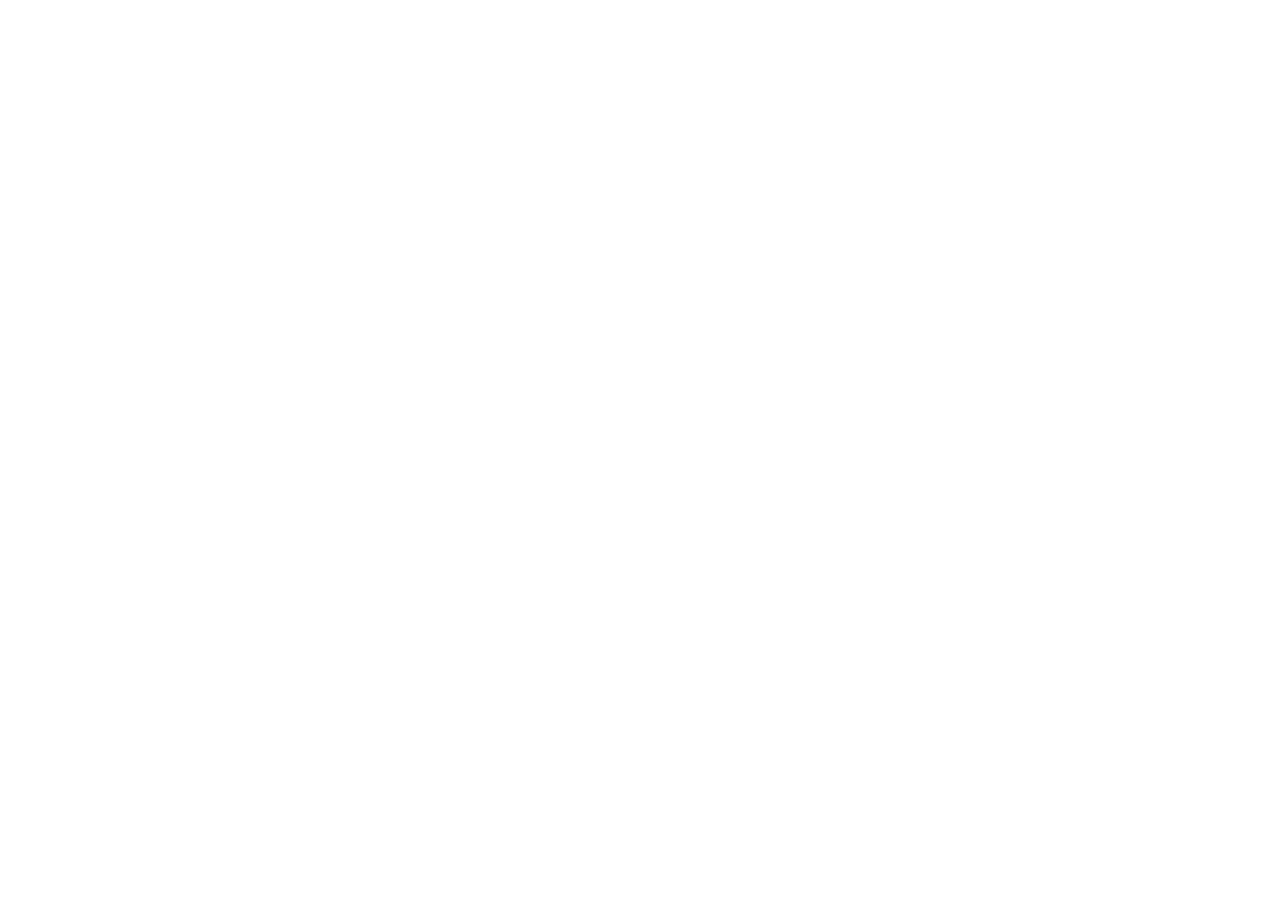
==== index.html @ 623a7207 "create file and foleder for assignment six" ====
<!doctype html>
<html lang="en">
  <head>
    <meta charset="utf-8">
    <meta name="viewport" content="width=device-width, initial-scale=1">
    <title>OFFICIAL SWEETMEAT</title>
    <link href="https://cdn.jsdelivr.net/npm/bootstrap@5.2.0/dist/css/bootstrap.min.css" rel="stylesheet" integrity="sha384-gH2yIJqKdNHPEq0n4Mqa/HGKIhSkIHeL5AyhkYV8i59U5AR6csBvApHHNl/vI1Bx" crossorigin="anonymous">
  </head>
  <body>
    
    <script src="js/main.js"></script>
    <script src="https://cdn.jsdelivr.net/npm/bootstrap@5.2.0/dist/js/bootstrap.bundle.min.js" integrity="sha384-A3rJD856KowSb7dwlZdYEkO39Gagi7vIsF0jrRAoQmDKKtQBHUuLZ9AsSv4jD4Xa" crossorigin="anonymous"></script>
  </body>
</html>
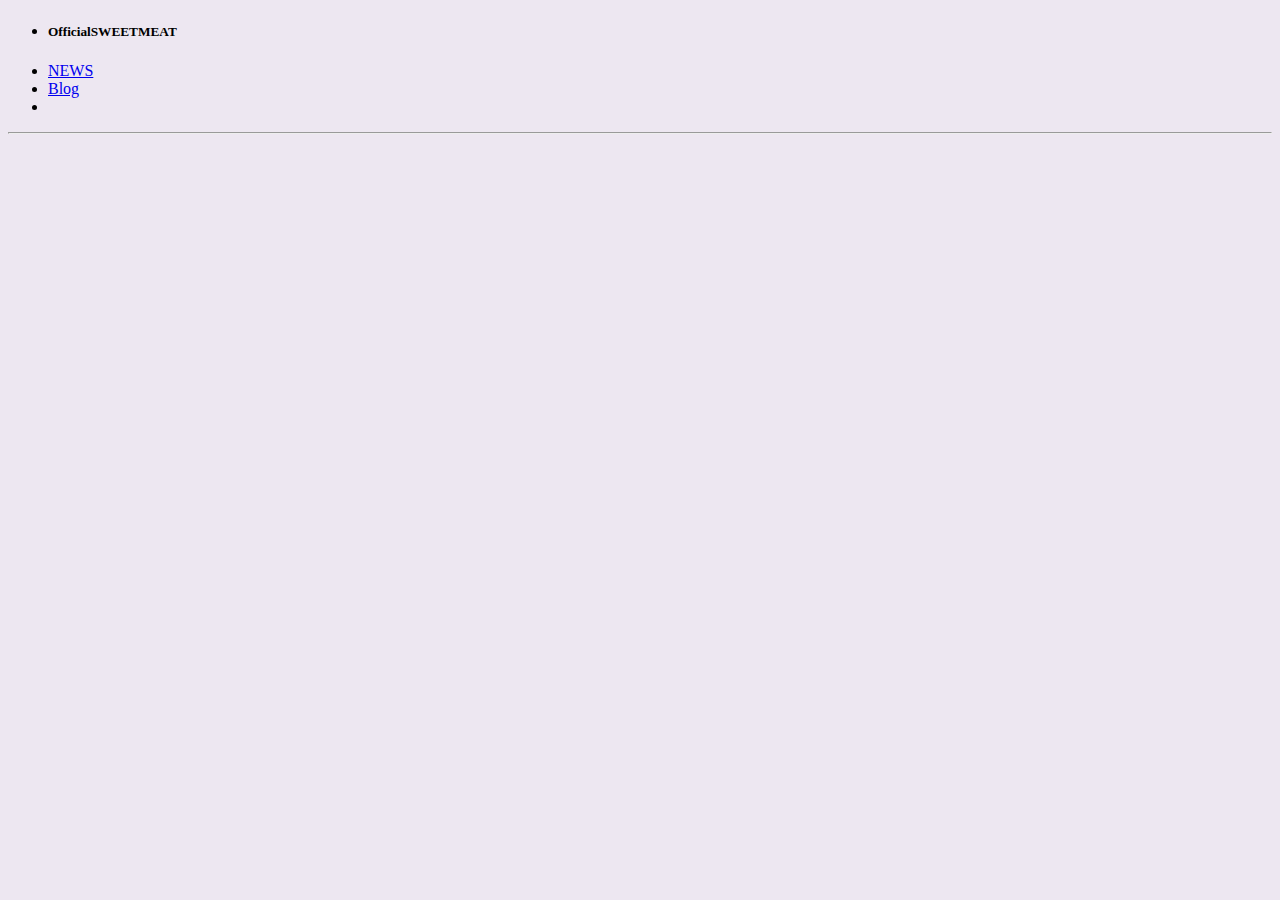
==== commit 57b91ddb: "category var and menu complete" ====
--- a/index.html
+++ b/index.html
@@ -5,9 +5,41 @@
     <meta name="viewport" content="width=device-width, initial-scale=1">
     <title>OFFICIAL SWEETMEAT</title>
     <link href="https://cdn.jsdelivr.net/npm/bootstrap@5.2.0/dist/css/bootstrap.min.css" rel="stylesheet" integrity="sha384-gH2yIJqKdNHPEq0n4Mqa/HGKIhSkIHeL5AyhkYV8i59U5AR6csBvApHHNl/vI1Bx" crossorigin="anonymous">
+    <link rel="stylesheet" href="style.css">
   </head>
   <body>
-    
+    <header class="container">
+        <div class="">
+            <ul class="nav nav-pills my-3 mx-4">
+                <li class="nav-item ">
+                  <h5 class="fw-bold mt-1 text-primary"><span class="bg-success rounded-3 px-2 pb-1 text-white">Official</span>SWEETMEAT</h5>
+                </li>
+                <div class="ms-auto d-flex ">
+                    <li class="nav-item">
+                      <a class="nav-link" href="#">NEWS</a>
+                    </li>
+                    <li class="nav-item">
+                        <a class="nav-link text-muted fw-bold" href="#">Blog</a>
+                      </li>
+                      <li class="nav-item ms-2">
+                        <img class="mt-2" style="width: 50px;" src="https://media.istockphoto.com/id/1312418309/photo/visual-contents-concept-social-networking-service-streaming-video-communication-network-3d.webp?s=612x612&w=is&k=20&c=Fwxb-4oWqM9zejFjwuIJf_rOu6pzxCFXTxFzw21fkI8=" alt="">
+                      </li>
+                </div>
+            </ul>
+            <hr>
+        </div>
+    </header>
+    <!-- category menu list -->
+    <section class="container">
+        <div id="category-list" class="flex-sm-wrap-reverse d-sm-flex justify-content-evenly text-center">            
+        </div>
+    </section>
+    <!-- news container part -->
+    <main class="container py-3">
+        <section id="news-container" class="">
+            
+        </section>
+    </main>
     <script src="js/main.js"></script>
     <script src="https://cdn.jsdelivr.net/npm/bootstrap@5.2.0/dist/js/bootstrap.bundle.min.js" integrity="sha384-A3rJD856KowSb7dwlZdYEkO39Gagi7vIsF0jrRAoQmDKKtQBHUuLZ9AsSv4jD4Xa" crossorigin="anonymous"></script>
   </body>
--- a/style.css
+++ b/style.css
@@ -0,0 +1,19 @@
+body{
+    background-color: rgb(237, 231, 241);
+}
+.category{
+    display: flex;
+    background-color: rgb(250, 240, 240);
+    height: 50px;
+    align-items: center;
+    justify-content: center;
+    min-width: 110px;
+    padding: 5px;
+    margin: 2px;
+    font-weight: 900px;
+    border-radius: 10px;
+}
+.category:hover{
+    background-color: rgb(230, 219, 205);
+    border: 1px solid;
+}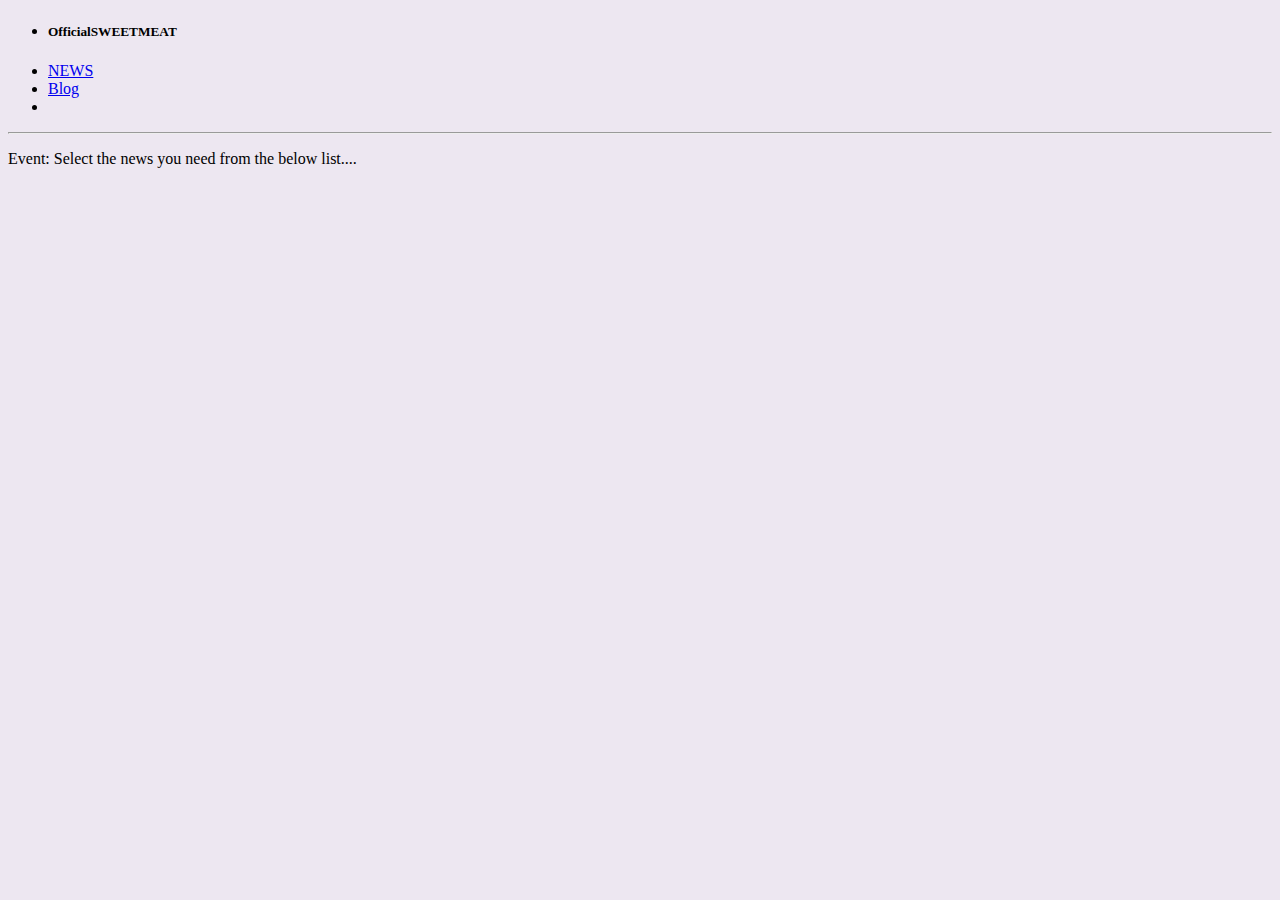
==== commit 09a37713: "dynamic news item seting finish" ====
--- a/index.html
+++ b/index.html
@@ -4,6 +4,9 @@
     <meta charset="utf-8">
     <meta name="viewport" content="width=device-width, initial-scale=1">
     <title>OFFICIAL SWEETMEAT</title>
+    <!-- fontAwesome kits -->
+    <script src="https://kit.fontawesome.com/b554e45c06.js" crossorigin="anonymous"></script>
+    <!-- bootstrap cdn -->
     <link href="https://cdn.jsdelivr.net/npm/bootstrap@5.2.0/dist/css/bootstrap.min.css" rel="stylesheet" integrity="sha384-gH2yIJqKdNHPEq0n4Mqa/HGKIhSkIHeL5AyhkYV8i59U5AR6csBvApHHNl/vI1Bx" crossorigin="anonymous">
     <link rel="stylesheet" href="style.css">
   </head>
@@ -28,10 +31,17 @@
             </ul>
             <hr>
         </div>
+        <!-- news count part -->
+        <div class="p-3 m-3 bg-white rounded-3">
+          <p id="count-news" class="h4">
+           Event: Select the news you need from the below list....
+          </p>
+        </div>
     </header>
     <!-- category menu list -->
     <section class="container">
-        <div id="category-list" class="flex-sm-wrap-reverse d-sm-flex justify-content-evenly text-center">            
+        <div id="category-list" class="flex-sm-wrap-reverse d-sm-flex justify-content-evenly text-center">
+
         </div>
     </section>
     <!-- news container part -->
--- a/style.css
+++ b/style.css
@@ -14,6 +14,6 @@
     border-radius: 10px;
 }
 .category:hover{
-    background-color: rgb(230, 219, 205);
+    background-color: rgb(230, 212, 189);
     border: 1px solid;
 }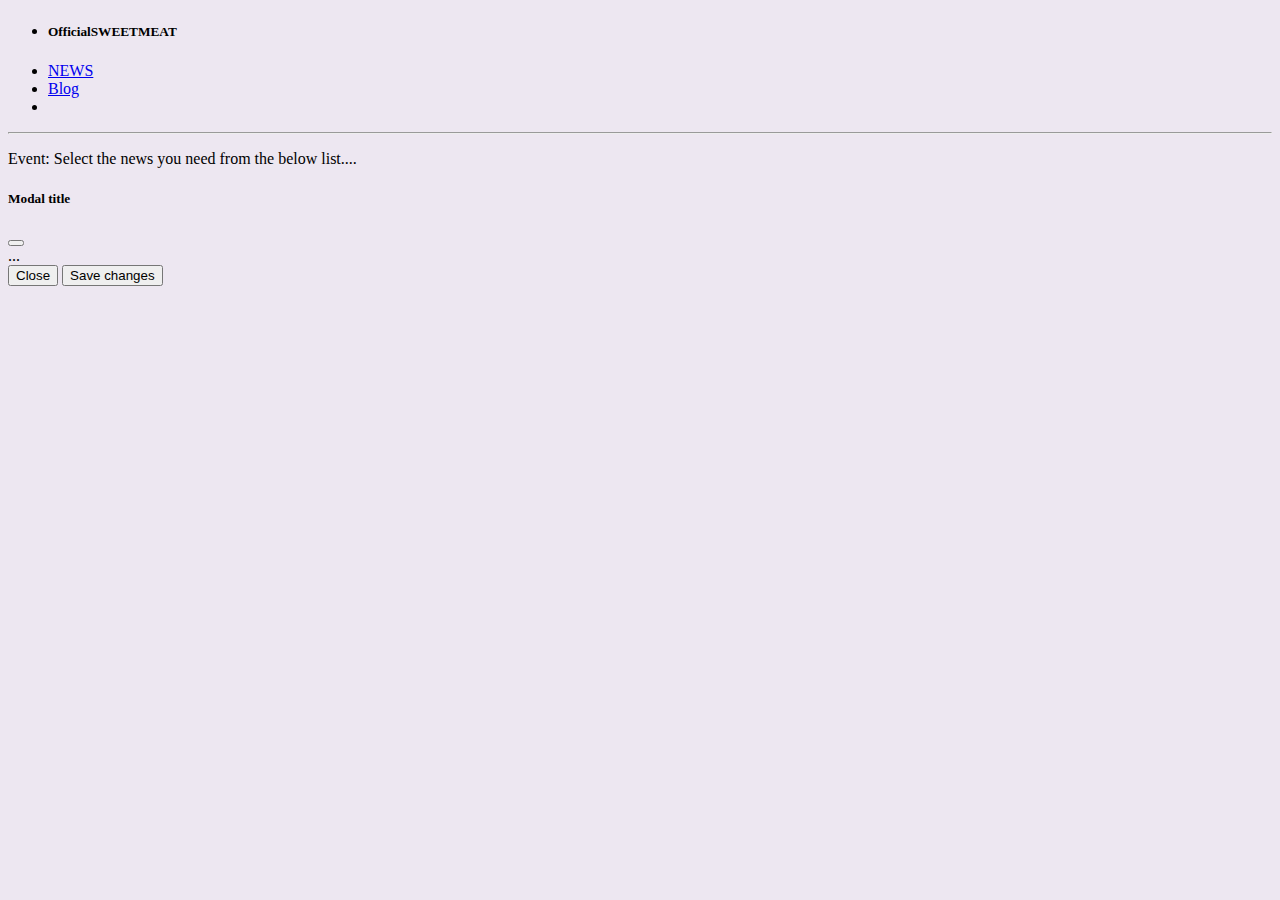
==== commit e18e704c: "modal button set complete" ====
--- a/index.html
+++ b/index.html
@@ -50,6 +50,29 @@
             
         </section>
     </main>
+      <!-- Button trigger modal -->
+      <!-- <button type="button" class="btn btn-primary">
+        Launch demo modal
+      </button> -->
+
+    <!-- Modal body -->
+    <div class="modal fade" id="exampleModal" tabindex="-1" aria-labelledby="exampleModalLabel" aria-hidden="true">
+      <div class="modal-dialog">
+        <div class="modal-content">
+          <div class="modal-header">
+            <h5 class="modal-title" id="exampleModalLabel">Modal title</h5>
+            <button type="button" class="btn-close" data-bs-dismiss="modal" aria-label="Close"></button>
+          </div>
+          <div class="modal-body">
+            ...
+          </div>
+          <div class="modal-footer">
+            <button type="button" class="btn btn-secondary" data-bs-dismiss="modal">Close</button>
+            <button type="button" class="btn btn-primary">Save changes</button>
+          </div>
+        </div>
+      </div>
+    </div>
     <script src="js/main.js"></script>
     <script src="https://cdn.jsdelivr.net/npm/bootstrap@5.2.0/dist/js/bootstrap.bundle.min.js" integrity="sha384-A3rJD856KowSb7dwlZdYEkO39Gagi7vIsF0jrRAoQmDKKtQBHUuLZ9AsSv4jD4Xa" crossorigin="anonymous"></script>
   </body>
--- a/style.css
+++ b/style.css
@@ -3,7 +3,7 @@
 }
 .category{
     display: flex;
-    background-color: rgb(250, 240, 240);
+    background-color: rgb(245, 214, 214);
     height: 50px;
     align-items: center;
     justify-content: center;
@@ -13,7 +13,3 @@
     font-weight: 900px;
     border-radius: 10px;
 }
-.category:hover{
-    background-color: rgb(230, 212, 189);
-    border: 1px solid;
-}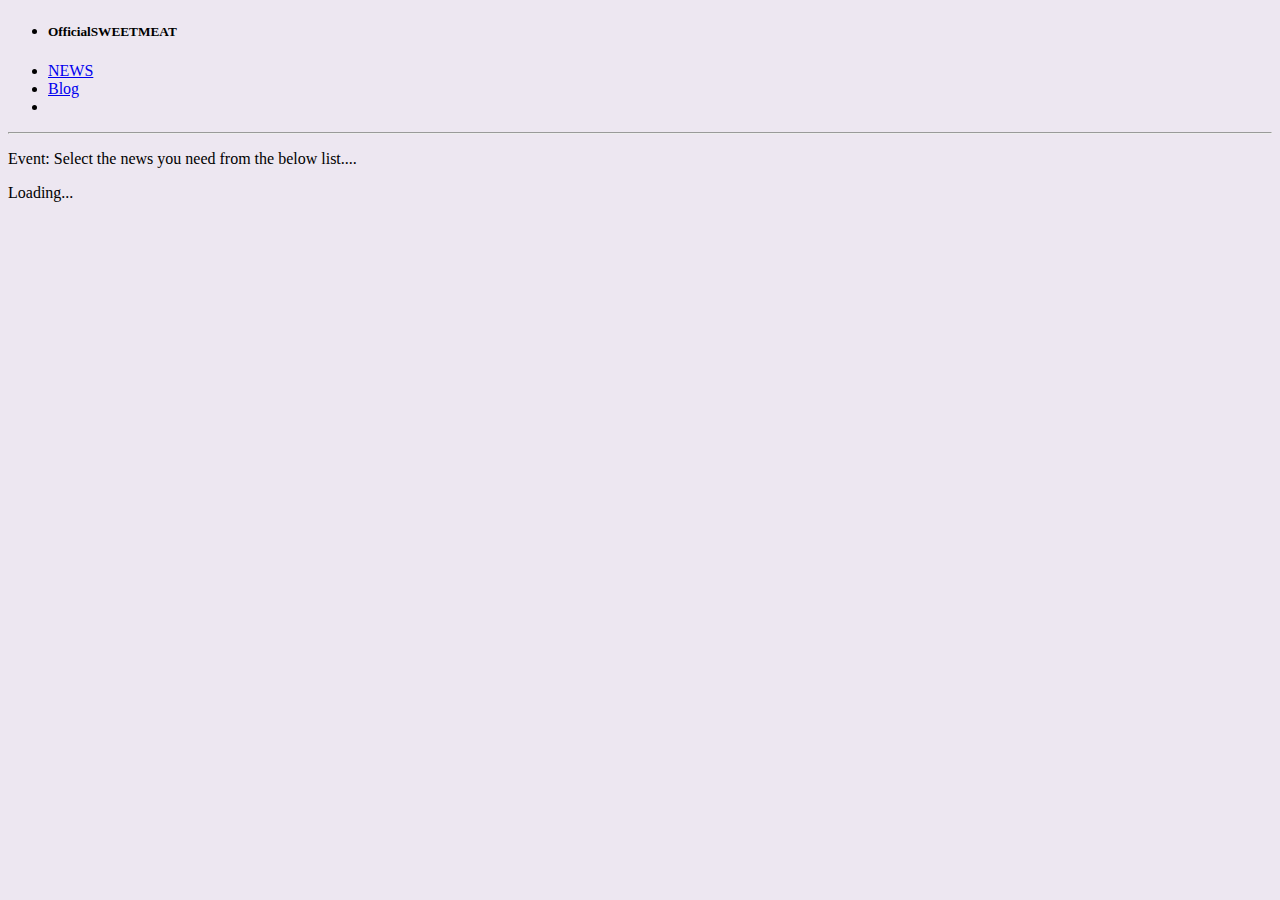
==== commit 51f865c4: "modal complete" ====
--- a/index.html
+++ b/index.html
@@ -46,31 +46,19 @@
     </section>
     <!-- news container part -->
     <main class="container py-3">
+        <div id="loader" class="d-flex justify-content-center mt-5 d-none">
+          <div class="spinner-border text-warning"role="status">
+            <span class="visually-hidden">Loading...</span>
+          </div>
+        </div>
         <section id="news-container" class="">
-            
+
         </section>
     </main>
-      <!-- Button trigger modal -->
-      <!-- <button type="button" class="btn btn-primary">
-        Launch demo modal
-      </button> -->
-
     <!-- Modal body -->
-    <div class="modal fade" id="exampleModal" tabindex="-1" aria-labelledby="exampleModalLabel" aria-hidden="true">
-      <div class="modal-dialog">
-        <div class="modal-content">
-          <div class="modal-header">
-            <h5 class="modal-title" id="exampleModalLabel">Modal title</h5>
-            <button type="button" class="btn-close" data-bs-dismiss="modal" aria-label="Close"></button>
-          </div>
-          <div class="modal-body">
-            ...
-          </div>
-          <div class="modal-footer">
-            <button type="button" class="btn btn-secondary" data-bs-dismiss="modal">Close</button>
-            <button type="button" class="btn btn-primary">Save changes</button>
-          </div>
-        </div>
+    <div class="modal fade" id="newsDetailModal" tabindex="-1" aria-labelledby="newsDetailModalLabel" aria-hidden="true">
+      <div id="modal-container" class="modal-dialog">
+        
       </div>
     </div>
     <script src="js/main.js"></script>
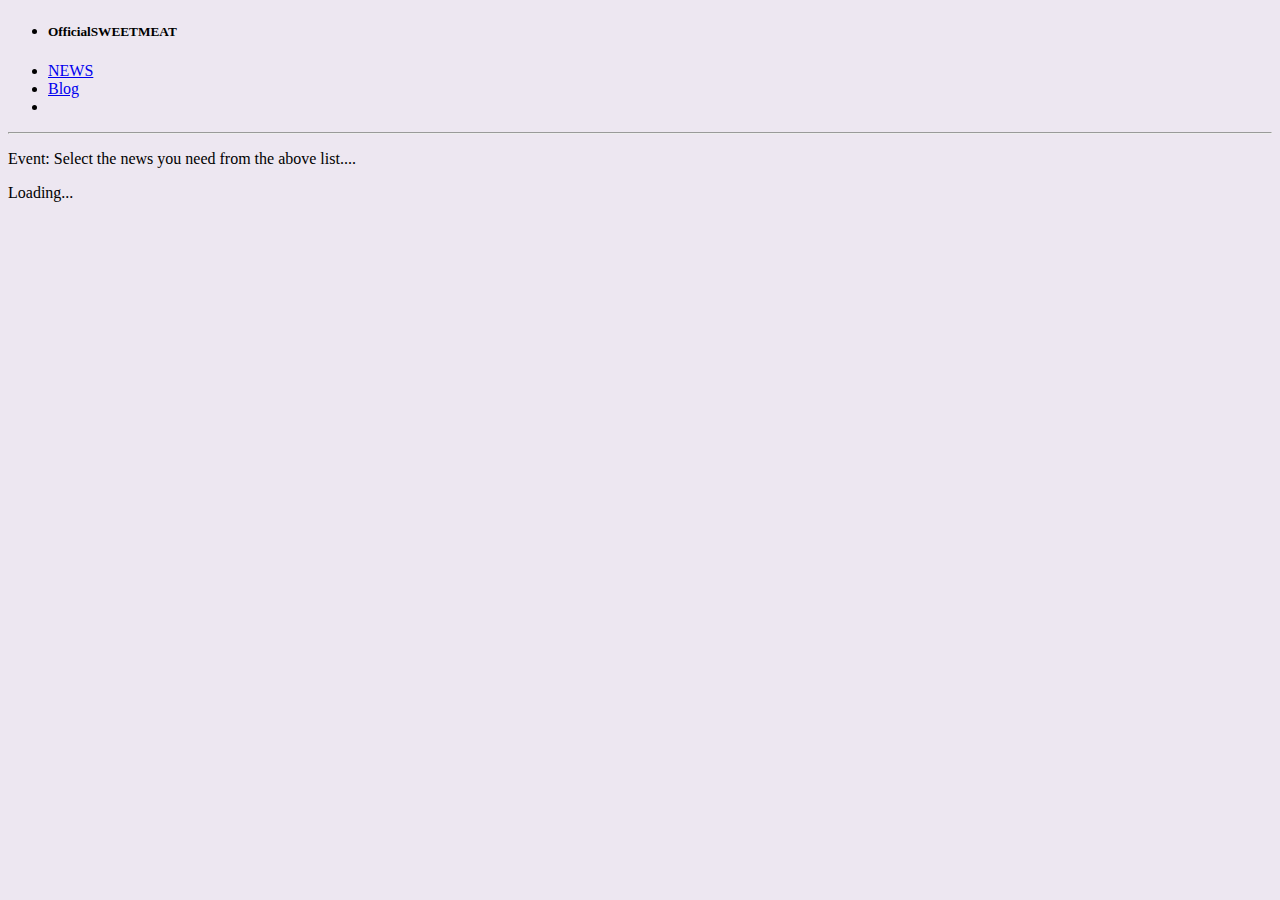
==== commit adfbd31f: "complete assignment" ====
--- a/index.html
+++ b/index.html
@@ -22,7 +22,7 @@
                       <a class="nav-link" href="#">NEWS</a>
                     </li>
                     <li class="nav-item">
-                        <a class="nav-link text-muted fw-bold" href="#">Blog</a>
+                        <a class="nav-link text-muted fw-bold btn btn-success" href="question.html">Blog</a>
                       </li>
                       <li class="nav-item ms-2">
                         <img class="mt-2" style="width: 50px;" src="https://media.istockphoto.com/id/1312418309/photo/visual-contents-concept-social-networking-service-streaming-video-communication-network-3d.webp?s=612x612&w=is&k=20&c=Fwxb-4oWqM9zejFjwuIJf_rOu6pzxCFXTxFzw21fkI8=" alt="">
@@ -31,17 +31,17 @@
             </ul>
             <hr>
         </div>
-        <!-- news count part -->
-        <div class="p-3 m-3 bg-white rounded-3">
-          <p id="count-news" class="h4">
-           Event: Select the news you need from the below list....
-          </p>
-        </div>
     </header>
     <!-- category menu list -->
     <section class="container">
         <div id="category-list" class="flex-sm-wrap-reverse d-sm-flex justify-content-evenly text-center">
 
+        </div>
+         <!-- news count part -->
+         <div class="p-3 mt-3 bg-white rounded-3">
+          <p id="count-news" class="h4">
+           Event: Select the news you need from the above list....
+          </p>
         </div>
     </section>
     <!-- news container part -->
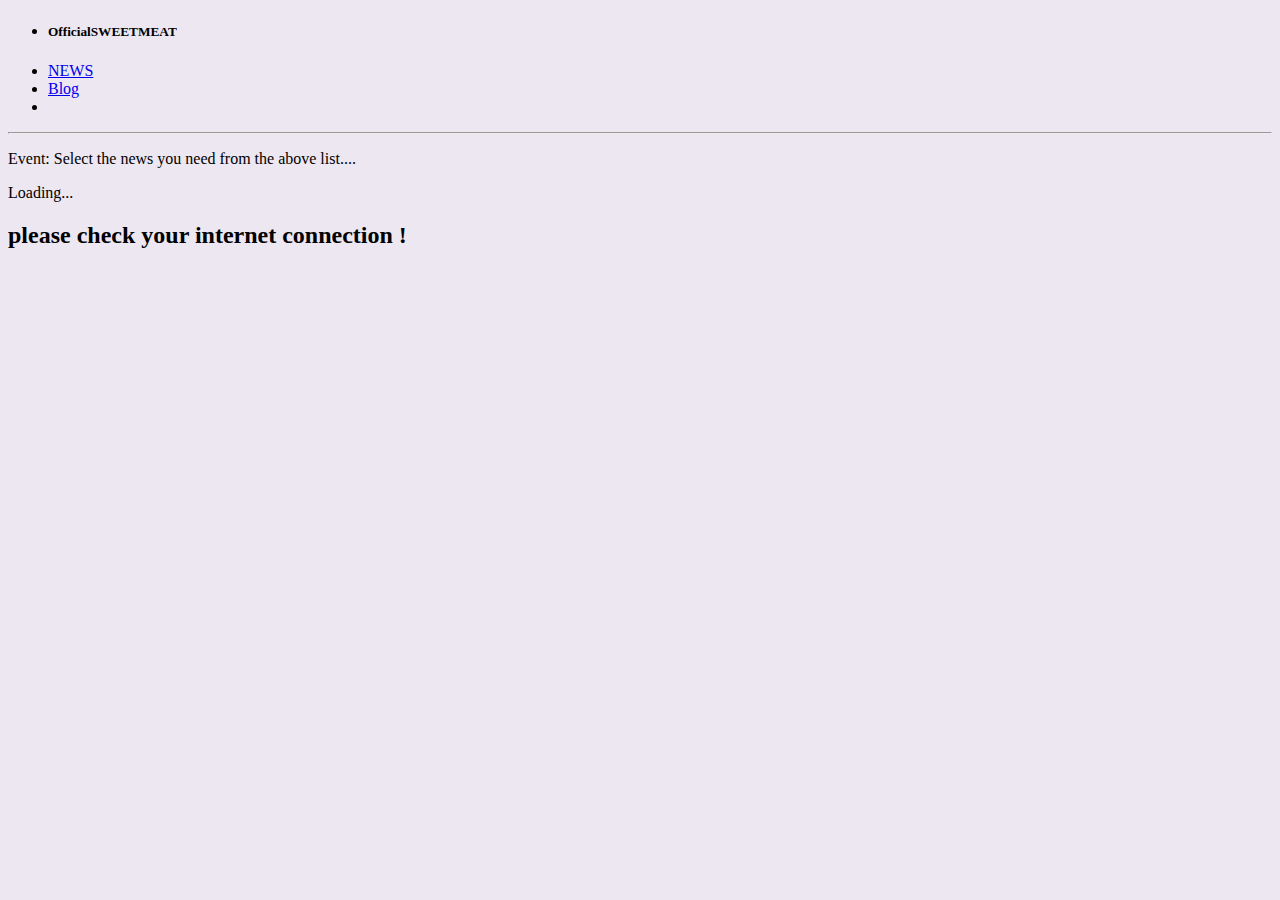
==== commit 20c1f134: "error add" ====
--- a/index.html
+++ b/index.html
@@ -51,6 +51,9 @@
             <span class="visually-hidden">Loading...</span>
           </div>
         </div>
+        <div id="errorNotic" class="d-flex justify-content-center mt-5 d-none">
+          <h2>please check your internet connection !</h2>
+        </div>
         <section id="news-container" class="">
 
         </section>
